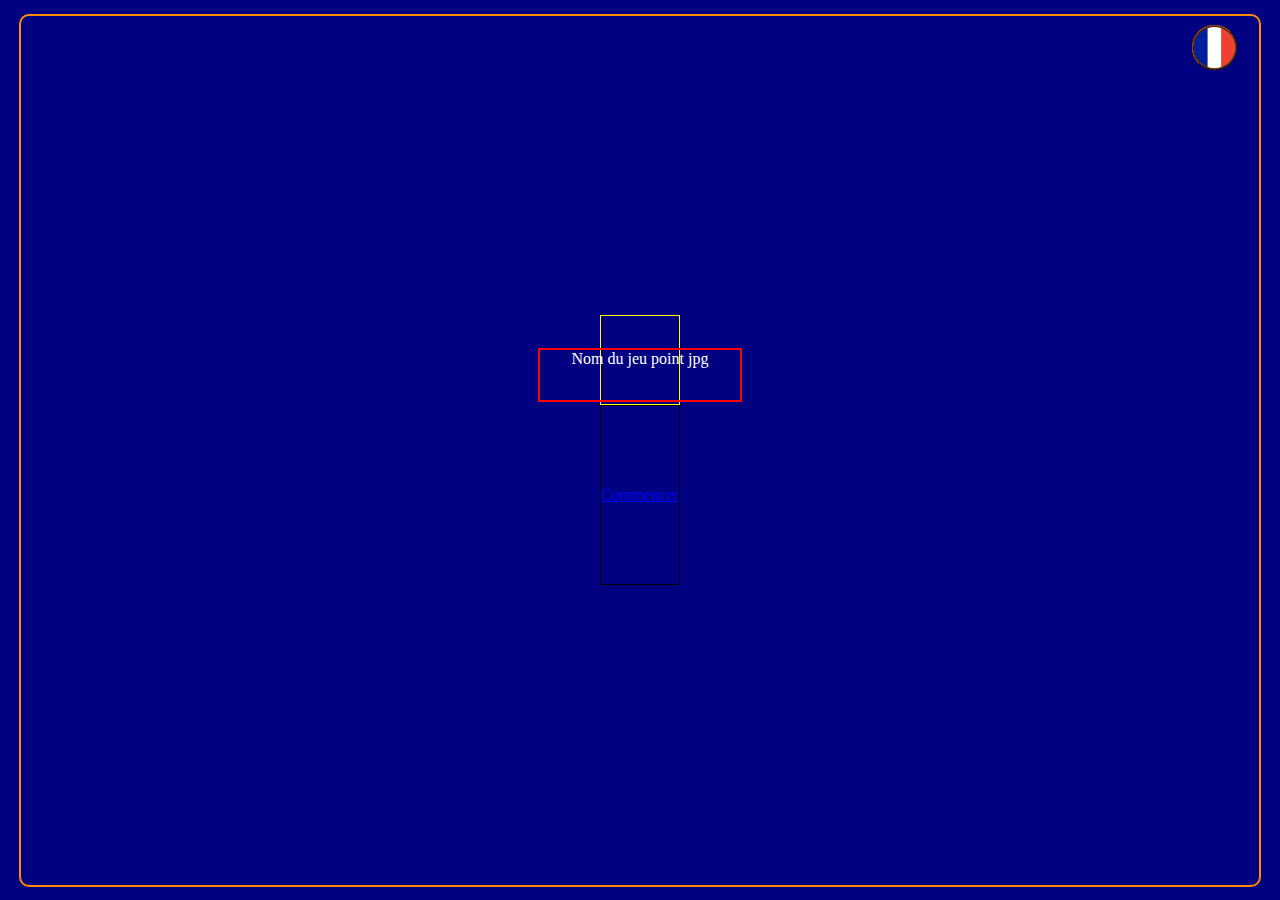
==== index.html @ e4c570f4 "create repo" ====
<!DOCTYPE html>
<html lang="fr">
<head>
    <meta charset="UTF-8">
    <meta http-equiv="X-UA-Compatible" content="IE=edge">
    <meta name="viewport" content="width=device-width, initial-scale=1.0">
    <title>Escape Game - FR</title>
    <link rel="icon" href="icon/icon.png">
    <link rel="stylesheet" href="css/style.css">
</head>
<body>
    <div dir="rtl" style="position: absolute; width: 95vw; margin-top: 1vh;">
        <div class="Langue" style="width: 5vh; height: 5vh; ;z-index: 10;" onclick="ToggleLangles()">
            <img id="flags" src="img/francais.jpg" alt="Français">
        </div>
        <div class="Langue" style="width: 5vh; height: 5vh; z-index: 9;">
            <a href="anglais.html"><img  id="flags" src="img/english.jpg" alt="English"></a>
        </div>
        <div class="Langue" style="width: 5vh; height: 5vh; z-index: 8;" onclick="console.log('&#161; Vamos chicos es una final!')">
            <img id="flags"  src="img/espanol.png" alt="Espanol">
        </div>
        <div class="Langue" style="width: 5vh; height: 5vh; z-index: 7;" onclick="console.log('🤌 Ma che pizza')">
            <img id="flags"  src="img/italiano.jpg" alt="Espanol">
        </div>
        <div class="Langue" style="width: 5vh; height: 5vh; z-index: 6;" onclick="console.log('*Parle allemand*')">
            <img id="flags" src="img/deutsch.jpg" alt="Deutsch">
        </div>
    </div>

    <div style="width: 100%; height: 100%; display: grid; place-items: center">
        <div>
            <div id ="myContainer" style="height: 10vh; width: 100%;position: relative; border: 1px solid yellow;">
                <div style="outline: 2px solid red; width: 200px; height: 50px; position: absolute; left: calc(50% - 200px/2);" id="myAnimation" >Nom du jeu point jpg</div>
            </div>
            <div id="btn-begin" style="border: 1px solid black; height: 20vh; width: 100%; display: grid; place-items: center;">
                <a id="btn-begin" href="introFr.html">Commencer</a>
            </div>
        </div>
    </div>

    <script>
        function ToggleLangles() {
            let Langues = document.getElementsByClassName("Langue");
            for (let i = 0; i < Langues.length; i++) {
                Langues[i].classList.toggle(`Open${i}`);
            }
        }
    </script>
    <script src="js/script.js"></script>
</body>
</html>
---- css/style.css ----
* {
    margin: 0;
    padding: 0;
    box-sizing: border-box;
}

body {
    background-color: navy;
    color: white;
    text-align: center;
    border: 2px solid darkorange;
    border-radius: 10px;
    width: 97vw;
    height: 97vh;
    margin: 1.5vh auto;
}

:root
{
    --size: 7.5vh;
}

.Langue {
    width: calc(20vw - 2px);
    position: absolute;
    top: 0;
    transition: top 1s;
}

.Langue.Open1 {
    top: calc(1 * var(--size));
}

.Langue.Open2 {
    top: calc(2 * var(--size));
}

.Langue.Open3 {
    top: calc(3 * var(--size));
}

.Langue.Open4 {
    top: calc(4 * var(--size));
}

.Langue.Open5 {
    top: calc(5 * var(--size));
}


#flags {
    width: 100%;
    height: 100%;
    border: SaddleBrown ridge 2px;
    border-radius: 50%;
}
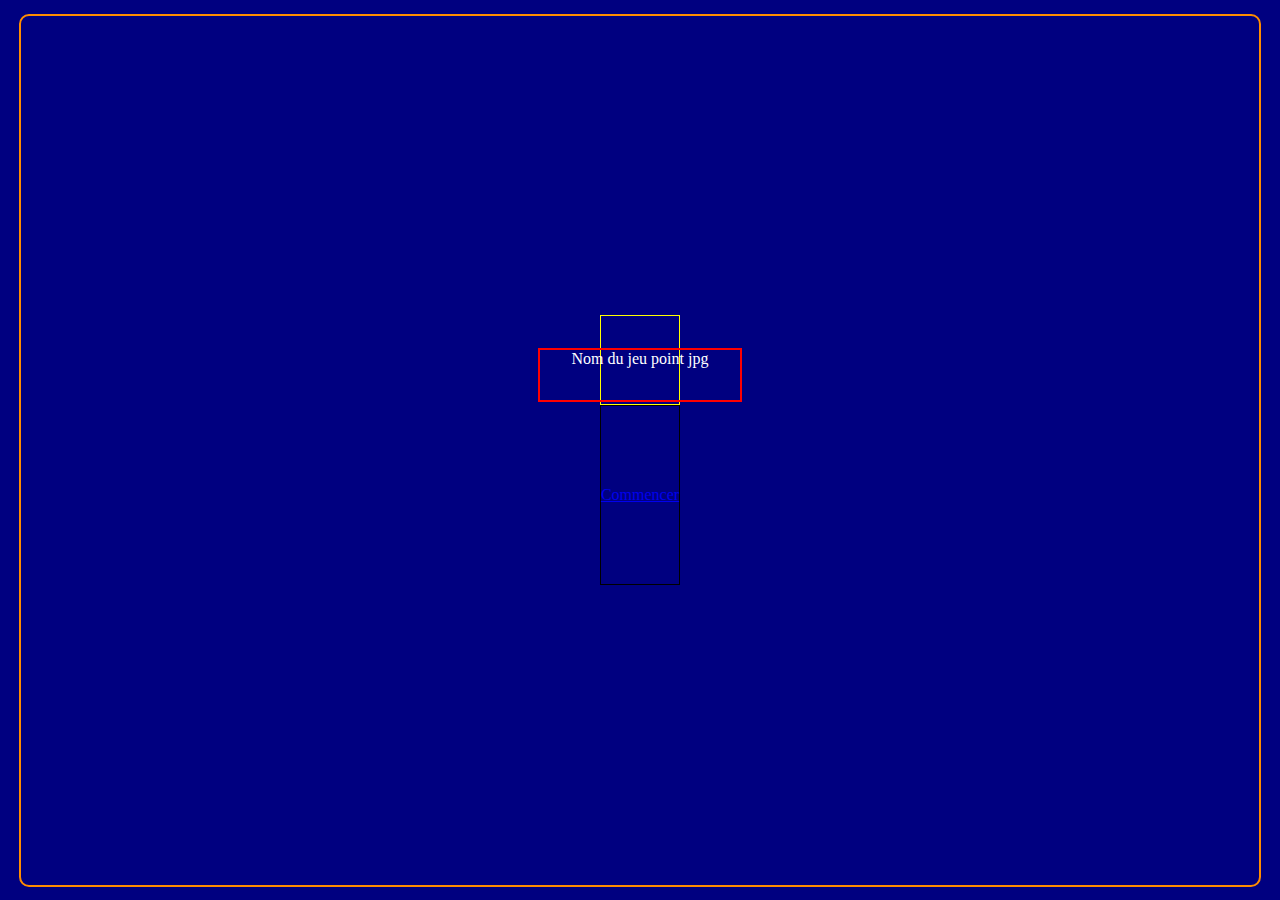
==== commit 9df682e4: "debug" ====
--- a/index.html
+++ b/index.html
@@ -9,6 +9,7 @@
     <link rel="stylesheet" href="css/style.css">
 </head>
 <body>
+    <!--
     <div dir="rtl" style="position: absolute; width: 95vw; margin-top: 1vh;">
         <div class="Langue" style="width: 5vh; height: 5vh; ;z-index: 10;" onclick="ToggleLangles()">
             <img id="flags" src="img/francais.jpg" alt="Français">
@@ -25,7 +26,7 @@
         <div class="Langue" style="width: 5vh; height: 5vh; z-index: 6;" onclick="console.log('*Parle allemand*')">
             <img id="flags" src="img/deutsch.jpg" alt="Deutsch">
         </div>
-    </div>
+    </div>-->
 
     <div style="width: 100%; height: 100%; display: grid; place-items: center">
         <div>
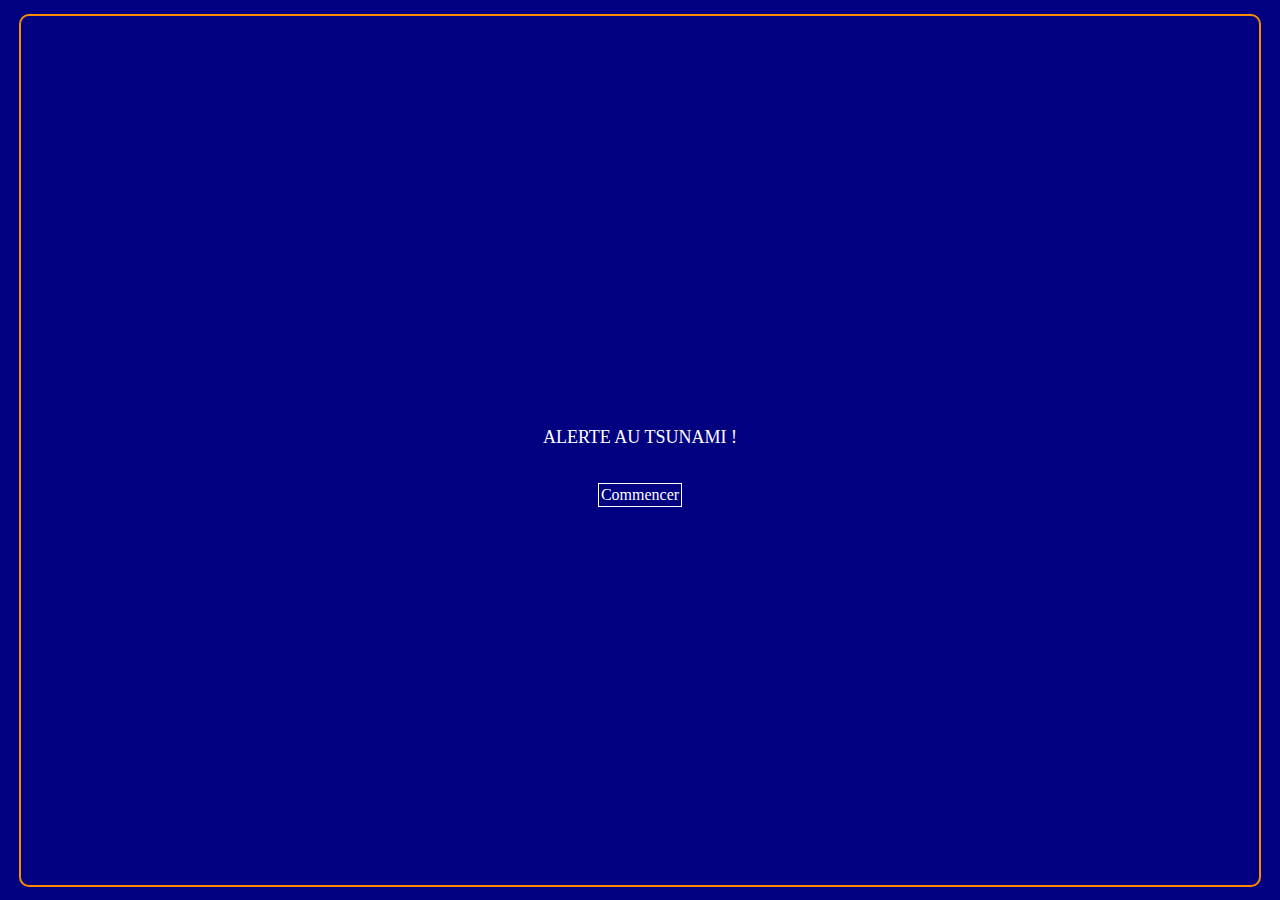
==== commit 2320cb5a: "finish ???" ====
--- a/index.html
+++ b/index.html
@@ -30,11 +30,11 @@
 
     <div style="width: 100%; height: 100%; display: grid; place-items: center">
         <div>
-            <div id ="myContainer" style="height: 10vh; width: 100%;position: relative; border: 1px solid yellow;">
-                <div style="outline: 2px solid red; width: 200px; height: 50px; position: absolute; left: calc(50% - 200px/2);" id="myAnimation" >Nom du jeu point jpg</div>
+            <div id ="myContainer" style="height: 10vh; width: 100%;position: relative;">
+                <div style=" width: 200px; height: 50px; position: absolute; left: calc(50% - 200px/2); font-size: large;" id="myAnimation" >ALERTE AU TSUNAMI !</div>
             </div>
-            <div id="btn-begin" style="border: 1px solid black; height: 20vh; width: 100%; display: grid; place-items: center;">
-                <a id="btn-begin" href="introFr.html">Commencer</a>
+            <div id="btn-begin" style=" height: auto; width: 100%; display: grid; place-items: center; border : 1px solid white; padding: 2px;">
+                <a id="btn-begin" href="introFr.html" style="color: white; text-decoration: none;">Commencer</a>
             </div>
         </div>
     </div>
